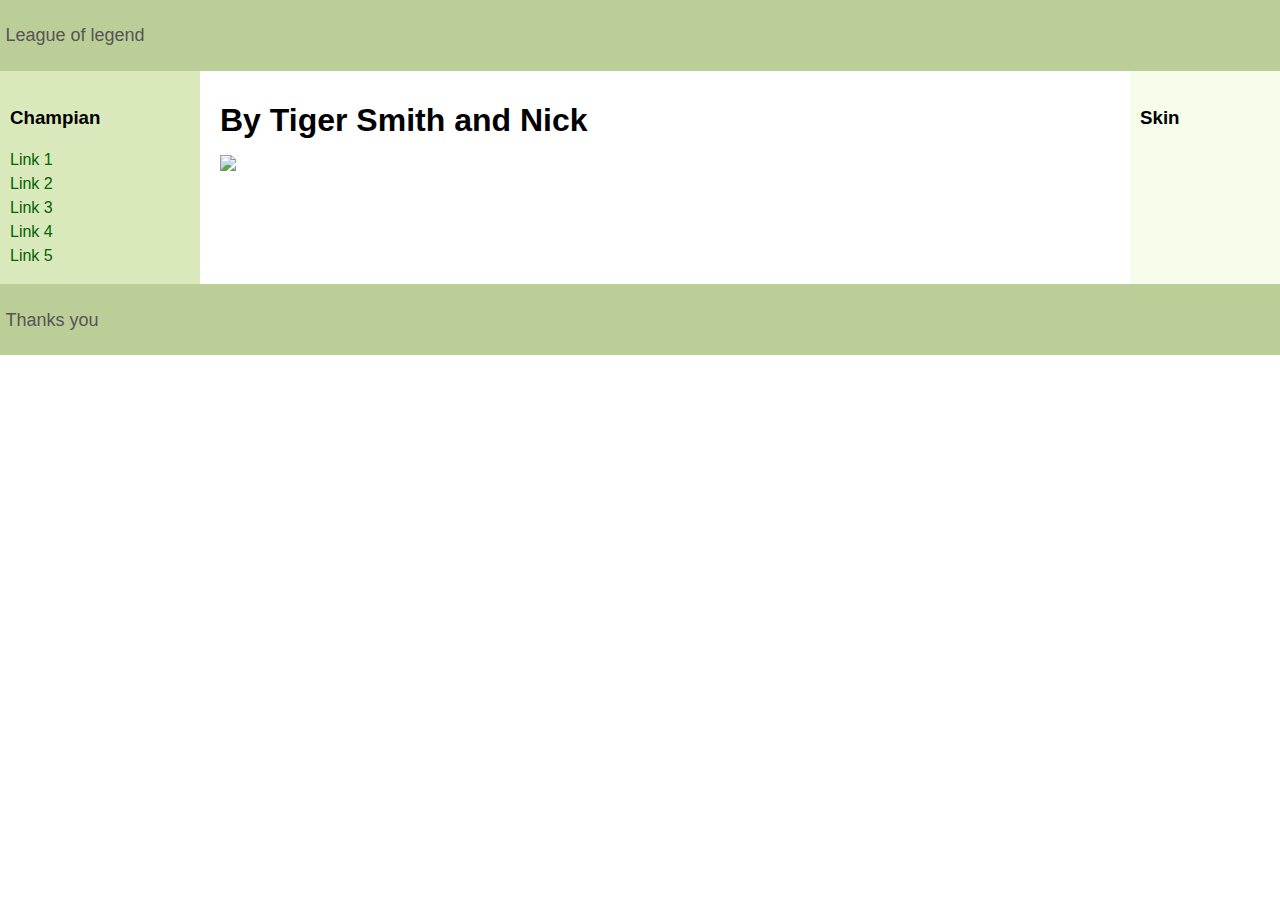
==== League of Legends.html @ 8becf652 "basical website" ====
<!DOCTYPE html>
<!-- Template by quackit.com -->
<html>
<link href='https://fonts.googleapis.com/css?family=Passion+One' rel='stylesheet' type='text/css'>
<head>
    <meta http-equiv="Content-Type" content="text/html; charset=UTF-8">
    <title>3 Column Layout</title>
    <style type="text/css">

        /* Layout */
        body {
            min-width: 630px;
        }

        #container {
            padding-left: 200px;
            padding-right: 190px;
        }
        
        #container .column {
            position: relative;
            float: left;
        }
        
        #center {
            padding: 10px 20px;
            width: 100%;
        }
        
        #left {
            width: 180px;
            padding: 0 10px;
            right: 240px;
            margin-left: -100%;
        }
        
        #right {
            width: 130px;
            padding: 0 10px;
            margin-right: -100%;
        }
        
        #footer {
            clear: both;
        }
        
        /* IE hack */
        * html #left {
            left: 150px;
        }

        /* Make the columns the same height as each other */
        #container {
            overflow: hidden;
        }

        #container .column {
            padding-bottom: 1001em;
            margin-bottom: -1000em;
        }

        /* Fix for the footer */
        * html body {
            overflow: hidden;
        }
        
        * html #footer-wrapper {
            float: left;
            position: relative;
            width: 100%;
            padding-bottom: 10010px;
            margin-bottom: -10000px;
            background: #fff;
        }

        /* Aesthetics */
        body {
            margin: 0;
            padding: 0;
            font-family:Sans-serif;
            line-height: 1.5em;
        }
        
        p {
            color: #555;
        }

        nav ul {
            list-style-type: none;
            margin: 0;
            padding: 0;
        }
        
        nav ul a {
            color: darkgreen;
            text-decoration: none;
        }

        #header, #footer {
            font-size: large;
            padding: 0.3em;
            background: #BCCE98;
        }

        #left {
            background: #DAE9BC;
        }
        
        #right {
            background: #F7FDEB;
        }

        #center {
            background: #fff;
        }

        #container .column {
            padding-top: 1em;
        }
        
    </style>
    
    
</head>

<body>

    <header id="header"><p>League of legend</p></header>

    <div id="container">

        <main id="center" class="column">
            <article>
            
                <h1>By Tiger Smith and Nick</h1>
                <p><script>generateText(50)</script></p>
                <img src="https://www.planwallpaper.com/static/images/lol1-2.jpg">
            
            </article>                              
        </main>

        <nav id="left" class="column">
            <h3>Champian</h3>
            <ul>
                <li><a href="#">Link 1</a></li>
                <li><a href="#">Link 2</a></li>
                <li><a href="#">Link 3</a></li>
                <li><a href="#">Link 4</a></li>
                <li><a href="#">Link 5</a></li>
            </ul>

        </nav>

        <div id="right" class="column">
            <h3>Skin</h3>
            <p><script>generateText(1)</script></p>
        </div>

    </div>

    <div id="footer-wrapper">
        <footer id="footer"><p>Thanks you</p></footer>
    </div>

</body>

</html>
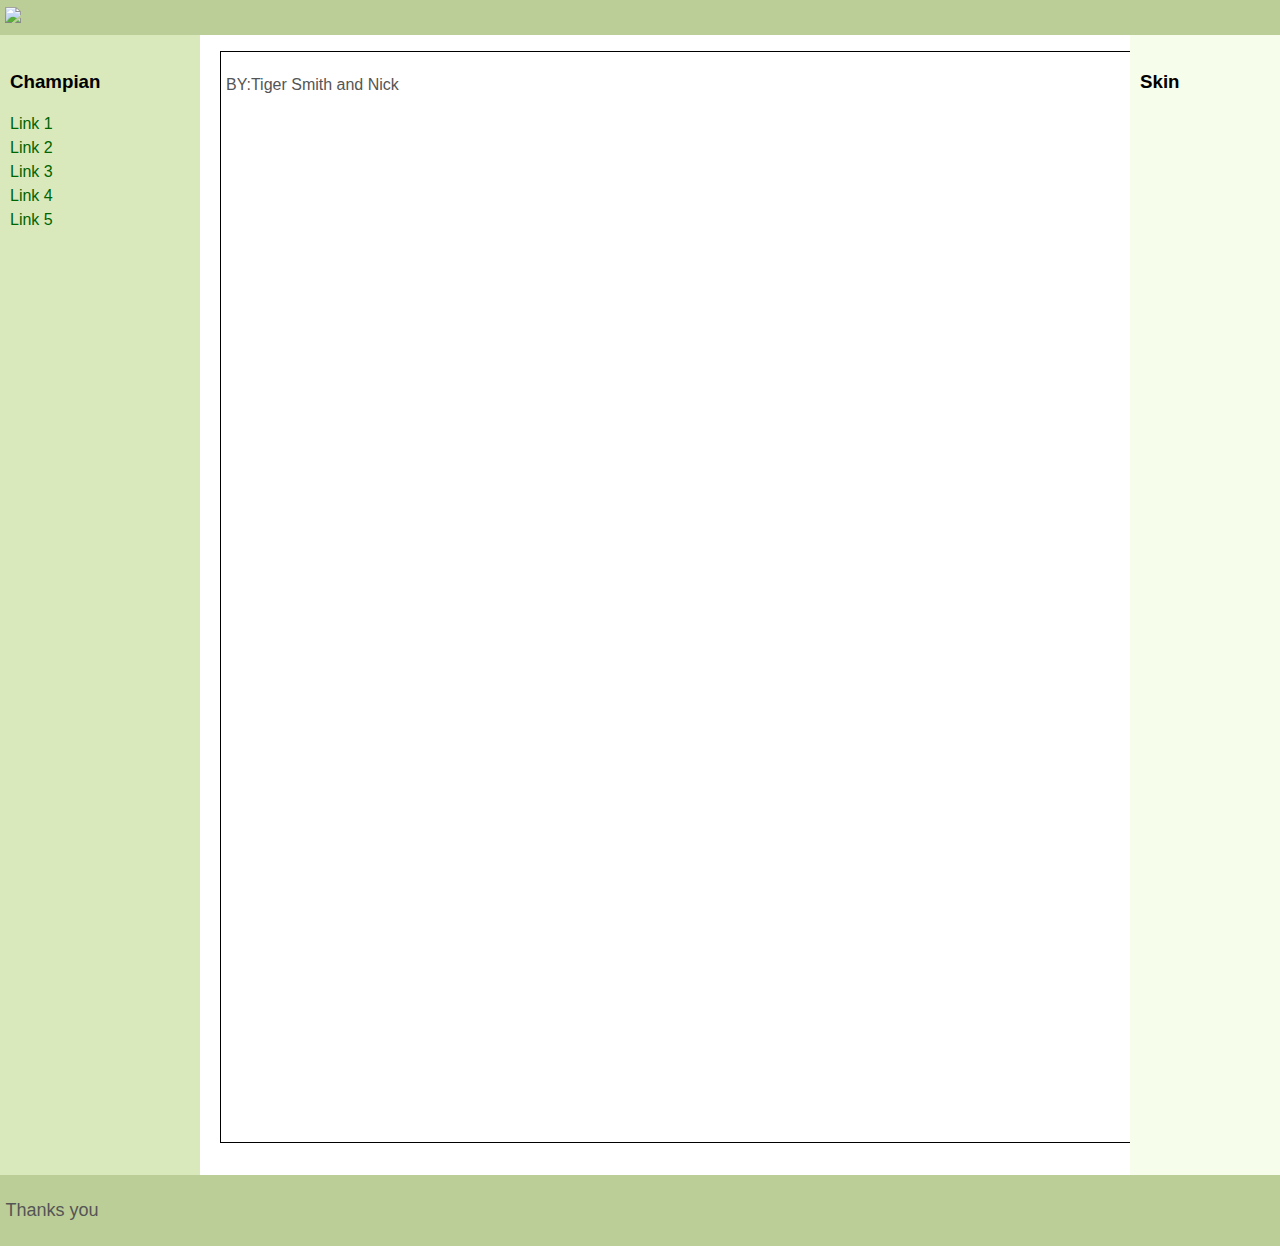
==== commit 30180a1e: "update file" ====
--- a/League of Legends.html
+++ b/League of Legends.html
@@ -125,16 +125,17 @@
 
 <body>
 
-    <header id="header"><p>League of legend</p></header>
+    <header id="header"><img src="https://signup.na.leagueoflegends.com/theme/signup_new_theme/img/logo-lol-smaller.png"></header>
 
     <div id="container">
 
         <main id="center" class="column">
             <article>
             
-                <h1>By Tiger Smith and Nick</h1>
+                <div style="background-image:url('http://lansharx.com/wp-content/uploads/2016/01/league-of-legends-background-picture-wallpaper.jpg');padding:5px;width:1920px;height:1080px;border:1px solid black;">
+                        <p>BY:Tiger Smith and Nick</p>
+                </div>
                 <p><script>generateText(50)</script></p>
-                <img src="https://www.planwallpaper.com/static/images/lol1-2.jpg">
             
             </article>                              
         </main>
